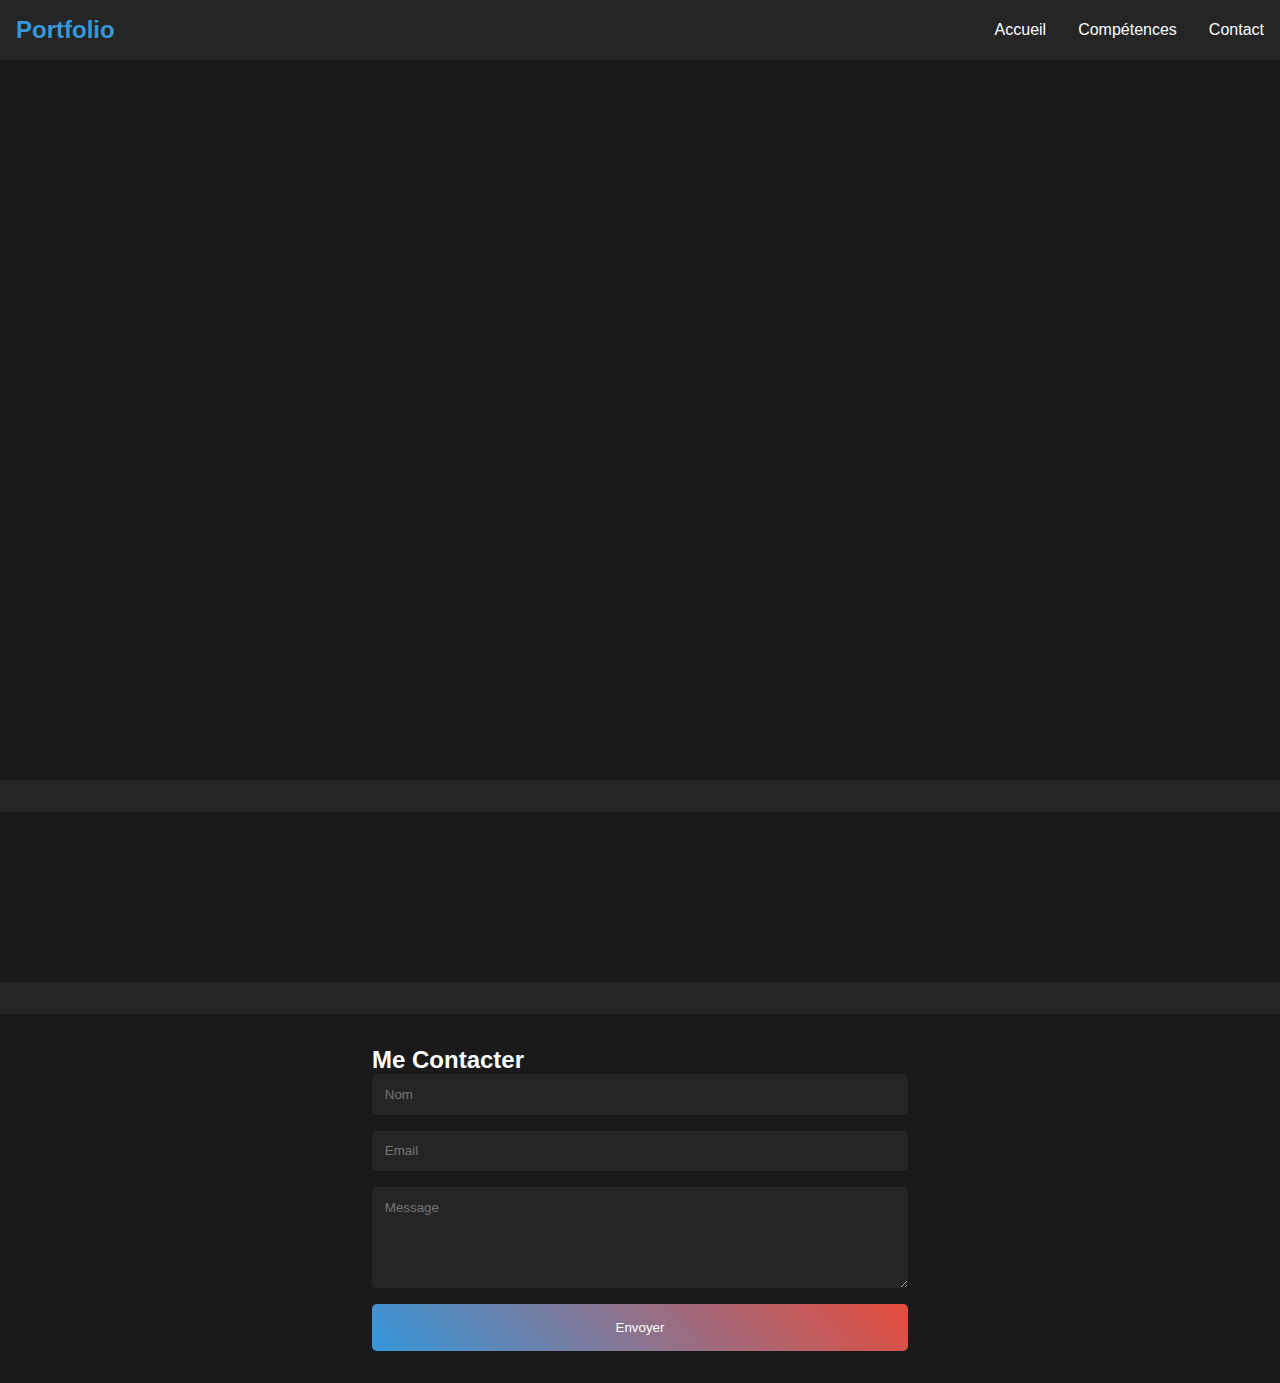
==== index.html @ 81a95867 "Ajout page d'acceuol" ====
<!-- index.html -->
<!DOCTYPE html>
<html lang="fr">
<head>
    <meta charset="UTF-8">
    <meta name="viewport" content="width=device-width, initial-scale=1.0">
    <title>Portfolio</title>
    <style>
        * {
            margin: 0;
            padding: 0;
            box-sizing: border-box;
            font-family: 'Arial', sans-serif;
        }

        body {
            background-color: #1a1a1a;
            color: white;
        }

        nav {
            padding: 1rem;
            display: flex;
            justify-content: space-between;
            align-items: center;
            background-color: #252525;
        }

        .logo {
            color: #3498db;
            font-size: 1.5rem;
            font-weight: bold;
        }

        .nav-links {
            display: flex;
            gap: 2rem;
        }

        .nav-links a {
            color: white;
            text-decoration: none;
            transition: color 0.3s;
        }

        .nav-links a:hover {
            color: #3498db;
        }

        .hero {
            height: 80vh;
            display: flex;
            align-items: center;
            padding: 2rem;
            opacity: 0;
            transform: translateY(20px);
            animation: fadeIn 1s forwards;
        }

        .hero-content {
            max-width: 600px;
        }

        h1 {
            font-size: 3rem;
            margin-bottom: 1rem;
        }

        .gradient-text {
            background: linear-gradient(45deg, #3498db, #e74c3c);
            -webkit-background-clip: text;
            -webkit-text-fill-color: transparent;
        }

        .cta-button {
            display: inline-block;
            padding: 1rem 2rem;
            background: linear-gradient(45deg, #3498db, #e74c3c);
            color: white;
            text-decoration: none;
            border-radius: 25px;
            margin-top: 1rem;
            transition: transform 0.3s;
        }

        .cta-button:hover {
            transform: scale(1.05);
        }

        @keyframes fadeIn {
            to {
                opacity: 1;
                transform: translateY(0);
            }
        }

        /* Skills Page */
        .skills {
            padding: 2rem;
            display: grid;
            grid-template-columns: repeat(auto-fit, minmax(250px, 1fr));
            gap: 2rem;
        }

        .skill-card {
            background-color: #252525;
            padding: 1.5rem;
            border-radius: 10px;
            opacity: 0;
            transform: translateY(20px);
        }

        .skill-card.visible {
            animation: fadeIn 1s forwards;
        }

        /* Contact Page */
        .contact {
            max-width: 600px;
            margin: 0 auto;
            padding: 2rem;
        }

        .contact form {
            display: flex;
            flex-direction: column;
            gap: 1rem;
        }

        .contact input,
        .contact textarea {
            padding: 0.8rem;
            background-color: #252525;
            border: none;
            border-radius: 5px;
            color: white;
        }

        .contact button {
            background: linear-gradient(45deg, #3498db, #e74c3c);
            color: white;
            border: none;
            padding: 1rem;
            border-radius: 5px;
            cursor: pointer;
            transition: transform 0.3s;
        }

        .contact button:hover {
            transform: scale(1.05);
        }
    </style>
</head>
<body>
    <nav>
        <div class="logo">Portfolio</div>
        <div class="nav-links">
            <a href="index.html">Accueil</a>
            <a href="skills.html">Compétences</a>
            <a href="contact.html">Contact</a>
        </div>
    </nav>

    <section class="hero">
        <div class="hero-content">
            <h1>Bonjour 👋<br>Je suis <span class="gradient-text">Votre Nom</span></h1>
            <p>Développeur Front-End passionné</p>
            <a href="contact.html" class="cta-button">Me contacter</a>
        </div>
    </section>

    <script>
        // Animation pour les skill cards
        function checkScroll() {
            const cards = document.querySelectorAll('.skill-card');
            cards.forEach(card => {
                const cardTop = card.getBoundingClientRect().top;
                if (cardTop < window.innerHeight - 100) {
                    card.classList.add('visible');
                }
            });
        }

        window.addEventListener('scroll', checkScroll);
    </script>
</body>
</html>

<!-- skills.html -->
<!DOCTYPE html>
<html lang="fr">
<head>
    <!-- Même head que index.html -->
</head>
<body>
    <nav>
        <!-- Même nav que index.html -->
    </nav>

    <section class="skills">
        <div class="skill-card">
            <h3>HTML/CSS</h3>
            <p>Création de sites web responsive et modernes</p>
        </div>
        <div class="skill-card">
            <h3>JavaScript</h3>
            <p>Développement d'applications web interactives</p>
        </div>
        <div class="skill-card">
            <h3>React</h3>
            <p>Construction d'interfaces utilisateur dynamiques</p>
        </div>
    </section>

    <script>
        // Même script que index.html
    </script>
</body>
</html>

<!-- contact.html -->
<!DOCTYPE html>
<html lang="fr">
<head>
    <!-- Même head que index.html -->
</head>
<body>
    <nav>
        <!-- Même nav que index.html -->
    </nav>

    <section class="contact">
        <h2>Me Contacter</h2>
        <form>
            <input type="text" placeholder="Nom" required>
            <input type="email" placeholder="Email" required>
            <textarea placeholder="Message" rows="5" required></textarea>
            <button type="submit">Envoyer</button>
        </form>
    </section>
</body>
</html>
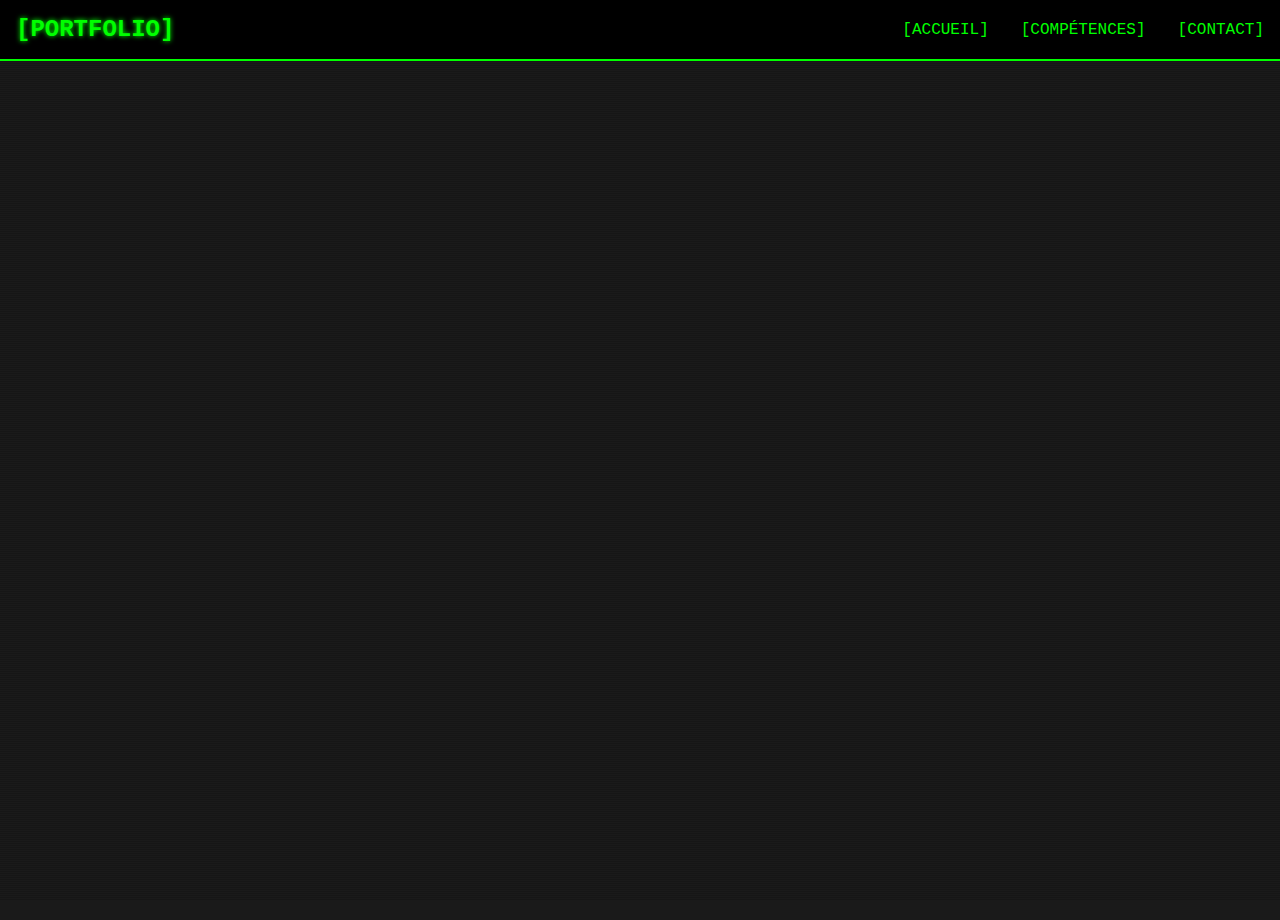
==== commit cdb47588: "Ajout page" ====
--- a/index.html
+++ b/index.html
@@ -1,171 +1,29 @@
-<!-- index.html -->
 <!DOCTYPE html>
 <html lang="fr">
 <head>
     <meta charset="UTF-8">
     <meta name="viewport" content="width=device-width, initial-scale=1.0">
     <title>Portfolio</title>
-    <style>
-        * {
-            margin: 0;
-            padding: 0;
-            box-sizing: border-box;
-            font-family: 'Arial', sans-serif;
-        }
+    <link rel="stylesheet" href="styles.css">
 
-        body {
-            background-color: #1a1a1a;
-            color: white;
-        }
-
-        nav {
-            padding: 1rem;
-            display: flex;
-            justify-content: space-between;
-            align-items: center;
-            background-color: #252525;
-        }
-
-        .logo {
-            color: #3498db;
-            font-size: 1.5rem;
-            font-weight: bold;
-        }
-
-        .nav-links {
-            display: flex;
-            gap: 2rem;
-        }
-
-        .nav-links a {
-            color: white;
-            text-decoration: none;
-            transition: color 0.3s;
-        }
-
-        .nav-links a:hover {
-            color: #3498db;
-        }
-
-        .hero {
-            height: 80vh;
-            display: flex;
-            align-items: center;
-            padding: 2rem;
-            opacity: 0;
-            transform: translateY(20px);
-            animation: fadeIn 1s forwards;
-        }
-
-        .hero-content {
-            max-width: 600px;
-        }
-
-        h1 {
-            font-size: 3rem;
-            margin-bottom: 1rem;
-        }
-
-        .gradient-text {
-            background: linear-gradient(45deg, #3498db, #e74c3c);
-            -webkit-background-clip: text;
-            -webkit-text-fill-color: transparent;
-        }
-
-        .cta-button {
-            display: inline-block;
-            padding: 1rem 2rem;
-            background: linear-gradient(45deg, #3498db, #e74c3c);
-            color: white;
-            text-decoration: none;
-            border-radius: 25px;
-            margin-top: 1rem;
-            transition: transform 0.3s;
-        }
-
-        .cta-button:hover {
-            transform: scale(1.05);
-        }
-
-        @keyframes fadeIn {
-            to {
-                opacity: 1;
-                transform: translateY(0);
-            }
-        }
-
-        /* Skills Page */
-        .skills {
-            padding: 2rem;
-            display: grid;
-            grid-template-columns: repeat(auto-fit, minmax(250px, 1fr));
-            gap: 2rem;
-        }
-
-        .skill-card {
-            background-color: #252525;
-            padding: 1.5rem;
-            border-radius: 10px;
-            opacity: 0;
-            transform: translateY(20px);
-        }
-
-        .skill-card.visible {
-            animation: fadeIn 1s forwards;
-        }
-
-        /* Contact Page */
-        .contact {
-            max-width: 600px;
-            margin: 0 auto;
-            padding: 2rem;
-        }
-
-        .contact form {
-            display: flex;
-            flex-direction: column;
-            gap: 1rem;
-        }
-
-        .contact input,
-        .contact textarea {
-            padding: 0.8rem;
-            background-color: #252525;
-            border: none;
-            border-radius: 5px;
-            color: white;
-        }
-
-        .contact button {
-            background: linear-gradient(45deg, #3498db, #e74c3c);
-            color: white;
-            border: none;
-            padding: 1rem;
-            border-radius: 5px;
-            cursor: pointer;
-            transition: transform 0.3s;
-        }
-
-        .contact button:hover {
-            transform: scale(1.05);
-        }
-    </style>
 </head>
 <body>
     <nav>
-        <div class="logo">Portfolio</div>
+        <div class="logo">[PORTFOLIO]</div>
         <div class="nav-links">
-            <a href="index.html">Accueil</a>
-            <a href="skills.html">Compétences</a>
-            <a href="contact.html">Contact</a>
+            <a href="index.html">[Accueil]</a>
+            <a href="skills.html">[Compétences]</a>
+            <a href="contact.html">[Contact]</a>
         </div>
     </nav>
 
     <section class="hero">
         <div class="hero-content">
-            <h1>Bonjour 👋<br>Je suis <span class="gradient-text">Votre Nom</span></h1>
-            <p>Développeur Front-End passionné</p>
-            <a href="contact.html" class="cta-button">Me contacter</a>
+            <h1>> Bonjour<span class="blink">_</span></h1>
+            <h1>Je suis <span class="gradient-text">Sab Maizi</span></h1>
+            <p>Étudiant en première année de BUT informatique</p>
+            <a href="skills.html" class="cta-button">> Mes compétences</a>
+            <a href="contact.html" class="cta-button">> Me contacter_</a>
         </div>
     </section>
 
@@ -180,63 +38,8 @@
                 }
             });
         }
-
+    
         window.addEventListener('scroll', checkScroll);
     </script>
 </body>
 </html>
-
-<!-- skills.html -->
-<!DOCTYPE html>
-<html lang="fr">
-<head>
-    <!-- Même head que index.html -->
-</head>
-<body>
-    <nav>
-        <!-- Même nav que index.html -->
-    </nav>
-
-    <section class="skills">
-        <div class="skill-card">
-            <h3>HTML/CSS</h3>
-            <p>Création de sites web responsive et modernes</p>
-        </div>
-        <div class="skill-card">
-            <h3>JavaScript</h3>
-            <p>Développement d'applications web interactives</p>
-        </div>
-        <div class="skill-card">
-            <h3>React</h3>
-            <p>Construction d'interfaces utilisateur dynamiques</p>
-        </div>
-    </section>
-
-    <script>
-        // Même script que index.html
-    </script>
-</body>
-</html>
-
-<!-- contact.html -->
-<!DOCTYPE html>
-<html lang="fr">
-<head>
-    <!-- Même head que index.html -->
-</head>
-<body>
-    <nav>
-        <!-- Même nav que index.html -->
-    </nav>
-
-    <section class="contact">
-        <h2>Me Contacter</h2>
-        <form>
-            <input type="text" placeholder="Nom" required>
-            <input type="email" placeholder="Email" required>
-            <textarea placeholder="Message" rows="5" required></textarea>
-            <button type="submit">Envoyer</button>
-        </form>
-    </section>
-</body>
-</html>--- a/styles.css
+++ b/styles.css
@@ -0,0 +1,136 @@
+
+        * {
+            margin: 0;
+            padding: 0;
+            box-sizing: border-box;
+            font-family: 'Courier New', monospace;
+        }
+
+        body {
+            background-color: #1a1a1a;
+            color: #00ff00;
+            position: relative;
+        }
+
+        body::after {
+            content: '';
+            position: fixed;
+            top: 0;
+            left: 0;
+            width: 100%;
+            height: 100%;
+            background: repeating-linear-gradient(
+                0deg,
+                rgba(0, 0, 0, 0.15),
+                rgba(0, 0, 0, 0.15) 1px,
+                transparent 1px,
+                transparent 2px
+            );
+            pointer-events: none;
+        }
+
+        nav {
+            position: fixed;
+            width: 100%;
+            padding: 1rem;
+            display: flex;
+            justify-content: space-between;
+            align-items: center;
+            background-color: #000;
+            border-bottom: 2px solid #00ff00;
+            z-index: 100;
+        }
+
+        .logo {
+            color: #00ff00;
+            font-size: 1.5rem;
+            font-weight: bold;
+            text-shadow: 0 0 5px #00ff00;
+        }
+
+        .nav-links {
+            display: flex;
+            gap: 2rem;
+        }
+
+        .nav-links a {
+            color: #00ff00;
+            text-decoration: none;
+            transition: all 0.3s;
+            text-transform: uppercase;
+        }
+
+        .nav-links a:hover {
+            color: #fff;
+            text-shadow: 0 0 10px #00ff00;
+        }
+
+        .hero {
+            height: 100vh;
+            display: flex;
+            align-items: center;
+            justify-content: center;
+            text-align: center;
+            padding: 2rem;
+            opacity: 0;
+            transform: translateY(20px);
+            animation: fadeIn 1s forwards;
+        }
+
+        .hero-content {
+            max-width: 800px;
+            padding: 2rem;
+            background: rgba(0, 0, 0, 0.7);
+            border: 2px solid #00ff00;
+            border-radius: 10px;
+            box-shadow: 0 0 20px rgba(0, 255, 0, 0.2);
+        }
+
+        h1 {
+            font-size: 3rem;
+            margin-bottom: 1rem;
+            text-shadow: 0 0 10px #00ff00;
+        }
+
+        .gradient-text {
+            color: #fff;
+            text-shadow: 0 0 15px #00ff00;
+        }
+
+        .cta-button {
+            display: inline-block;
+            padding: 1rem 2rem;
+            background: #000;
+            color: #00ff00;
+            text-decoration: none;
+            border: 2px solid #00ff00;
+            border-radius: 5px;
+            margin-top: 2rem;
+            transition: all 0.3s;
+            text-transform: uppercase;
+        }
+
+        .cta-button:hover {
+            background: #00ff00;
+            color: #000;
+            box-shadow: 0 0 20px rgba(0, 255, 0, 0.5);
+            transform: scale(1.05);
+        }
+
+        @keyframes fadeIn {
+            to {
+                opacity: 1;
+                transform: translateY(0);
+            }
+        }
+
+        p {
+            margin: 1rem 0;
+            font-size: 1.2rem;
+            letter-spacing: 1px;
+        }
+
+.container{
+    padding-top: 100px;
+    margin-left: 50px;
+}